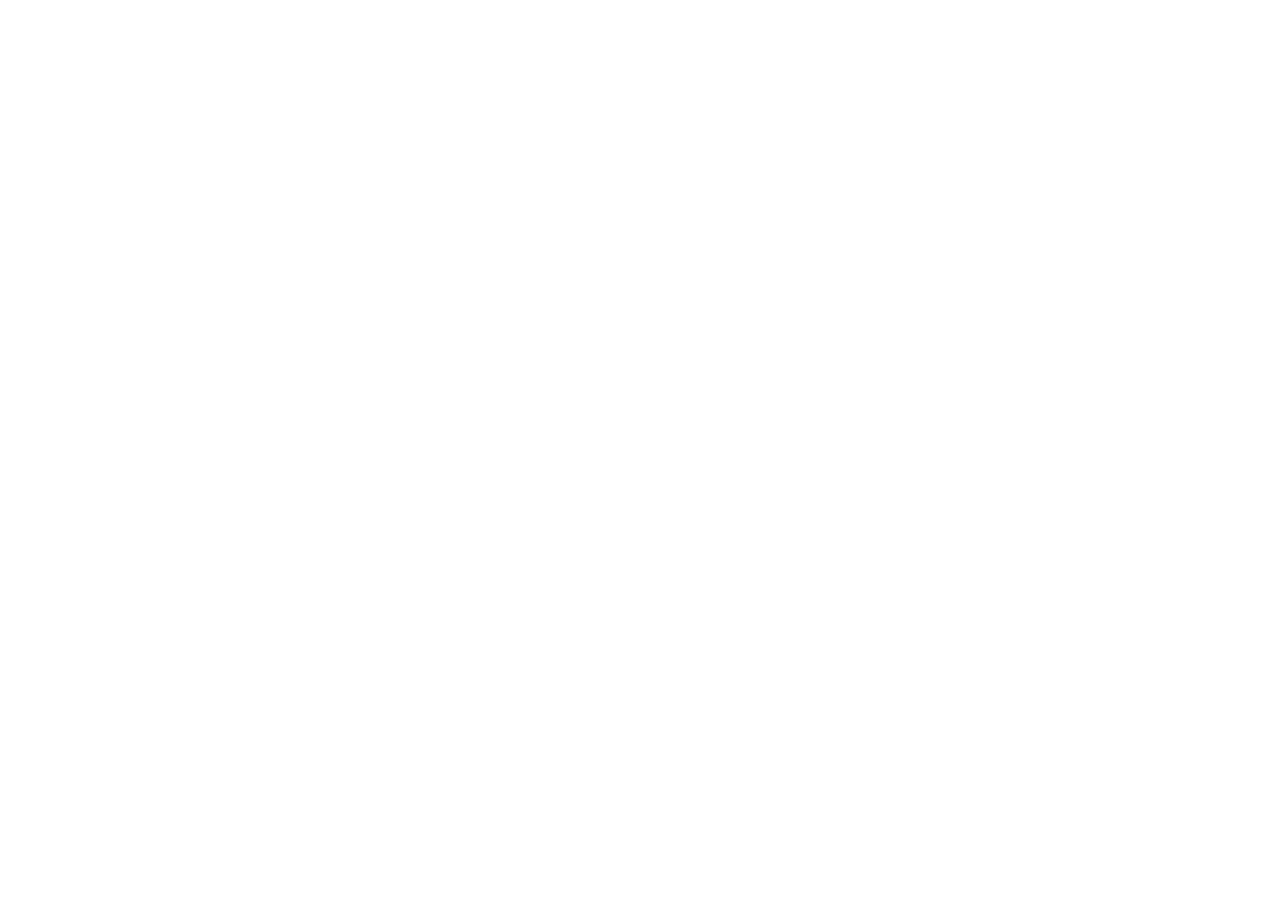
==== aula-03/index.html @ 2870d0af "aula 2" ====
<!DOCTYPE html>
<html lang="en">
<head>
    <meta charset="UTF-8">
    <meta name="viewport" content="width=device-width, initial-scale=1.0">
    <title>Document</title>
</head>
<body>
    
</body>
</html>
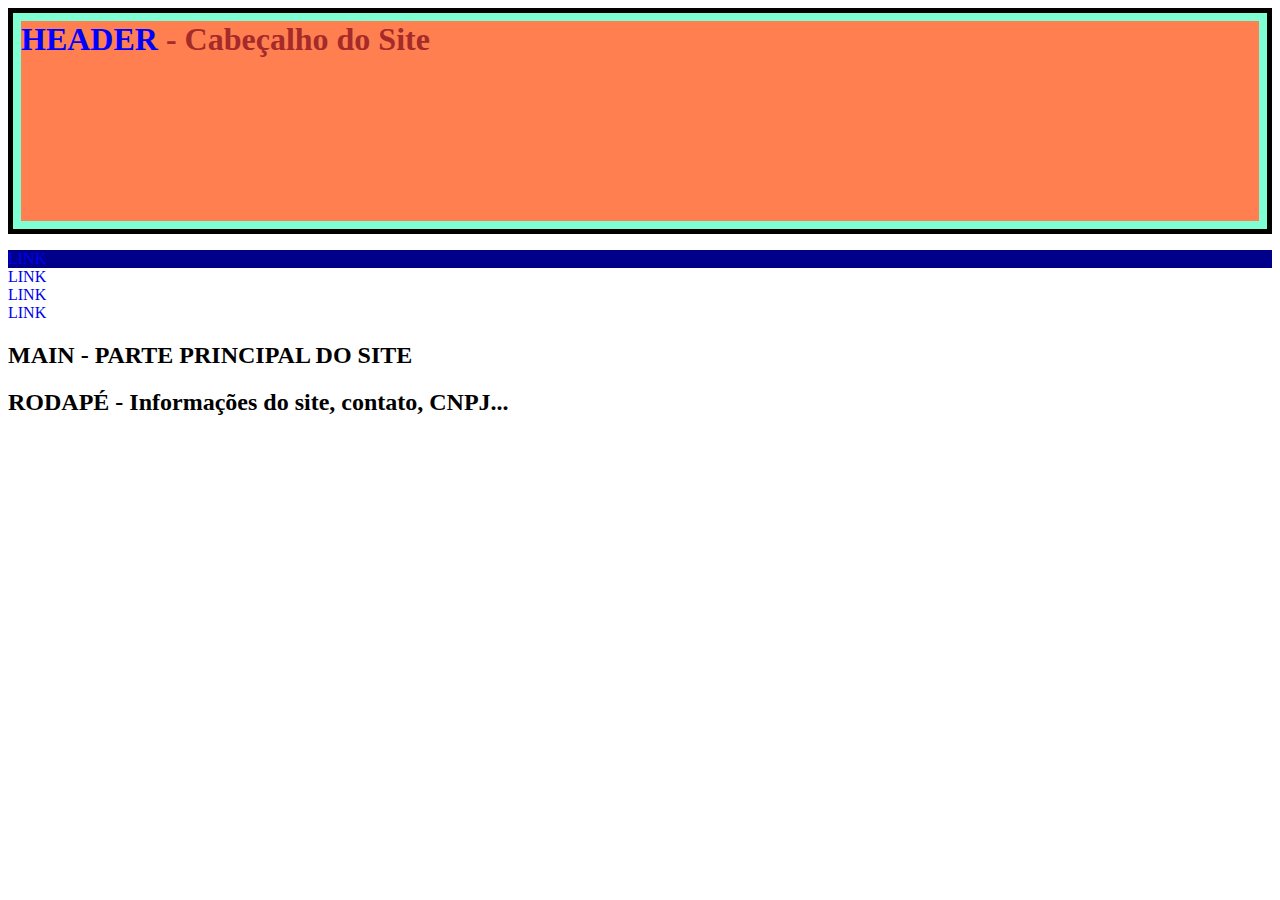
==== commit 86069ef9: "aula 3" ====
--- a/aula-03/index.html
+++ b/aula-03/index.html
@@ -1,11 +1,35 @@
 <!DOCTYPE html>
-<html lang="en">
-<head>
-    <meta charset="UTF-8">
-    <meta name="viewport" content="width=device-width, initial-scale=1.0">
-    <title>Document</title>
-</head>
-<body>
-    
-</body>
-</html>+<html lang="pt-br">
+  <head>
+    <meta charset="UTF-8" />
+    <meta name="viewport" content="width=device-width, initial-scale=1.0" />
+    <link rel="stylesheet" href="css/style.css" />
+    <title>HTML Semântico</title>
+  </head>
+
+  <body>
+    <header>
+      <h1><span>HEADER</span> - Cabeçalho do Site</h1>
+    </header>
+
+    <nav class="navbar">
+      <ul>
+        <li><a class="active" href="#">LINK</a></li>
+        <li><a href="#">LINK</a></li>
+        <li><a href="#">LINK</a></li>
+        <li><a href="#">LINK</a></li>
+      </ul>
+    </nav>
+
+    <main>
+      <h2>MAIN - PARTE PRINCIPAL DO SITE</h2>
+      <!-- SECTION - ARTICLE - ASIDE -->
+    </main>
+
+    <div></div>
+
+    <footer>
+      <h2>RODAPÉ - Informações do site, contato, CNPJ...</h2>
+    </footer>
+  </body>
+</html>
--- a/aula-03/css/style.css
+++ b/aula-03/css/style.css
@@ -0,0 +1,46 @@
+h1{
+    color: brown;
+}
+
+span{
+    color: blue;
+}
+
+header{
+    border: 5px solid black;
+    background-color: aquamarine;
+    padding: 8px;
+    margin-bottom: 10px;
+}
+
+header h1{
+    background-color: coral;
+    height: 200px;
+    margin: 0;
+}
+
+nav ul{
+    list-style-type: none;
+    padding: 0;
+}
+
+nav ul li a{
+    text-decoration: none;
+    display: block;
+}
+
+nav ul li a:hover{
+    color: white;
+    background-color: rgb(78, 16, 16);
+    text-decoration: none;
+    font-weight: 900;
+}
+
+.navbar :hover{
+    background-color: lightgray;
+    width: 150px;
+}
+
+.active{
+    background-color: darkblue;
+}